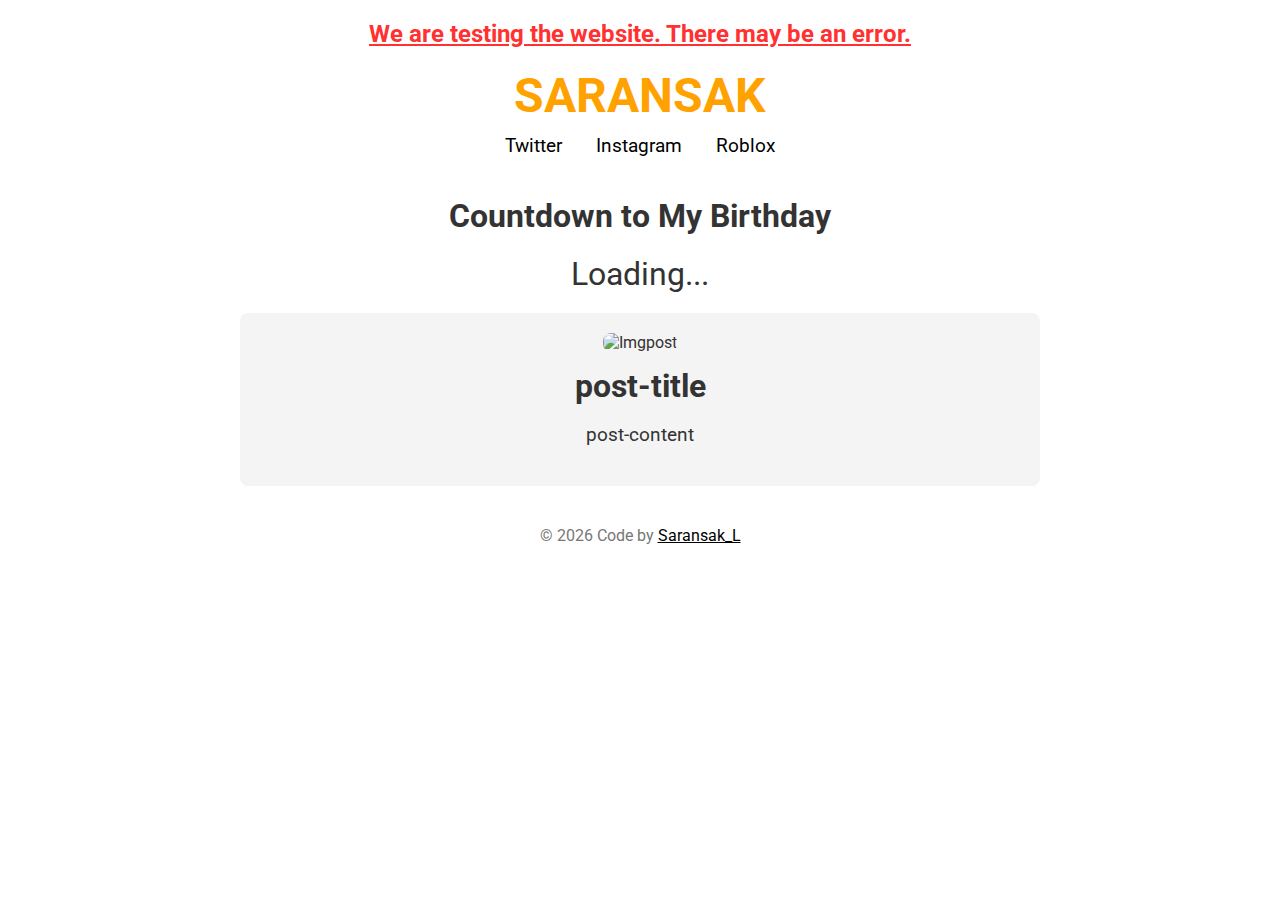
==== index.html @ 68d675c2 "Update index.html" ====
<!DOCTYPE html>
<html lang="en">
<head>
    <meta charset="UTF-8">
    <meta name="viewport" content="width=device-width, initial-scale=1.0">
    <title>Saransak Blog</title>
    <link rel="stylesheet" href="main.css">
    <link rel="preconnect" href="https://fonts.googleapis.com">
    <link rel="preconnect" href="https://fonts.gstatic.com" crossorigin>
    <link href="https://fonts.googleapis.com/css2?family=Roboto:wght@400;700&display=swap" rel="stylesheet">
</head>
<body>
<h2 class="Status">We are testing the website. There may be an error.</h2>
<br>
<header>
    <h1>SARANSAK</h1>
    <nav>
        <a class="twit" href="https://x.com/Saransak_L">Twitter</a>
        <a class="insta" href="https://www.instagram.com/Saransak_L">Instagram</a>
        <a class="rbx" href="https://www.roblox.com/users/219205814/profile">Roblox</a>
    </nav>
</header>
<h1>Countdown to My Birthday</h1>
<div id="countdown">Loading...</div>
<script>
        // วันเกิด: 10 มกราคม
        const birthday = new Date(new Date().getFullYear(), 0, 10); // 0 = มกราคม

        function updateCountdown() {
            const now = new Date();
            // ถ้าวันเกิดในปีนี้ผ่านไปแล้ว ให้ตั้งปีเป็นปีหน้า
            if (now > birthday) {
                birthday.setFullYear(now.getFullYear() + 1);
            }

            const timeLeft = birthday - now;
            const days = Math.floor(timeLeft / (1000 * 60 * 60 * 24));
            const hours = Math.floor((timeLeft % (1000 * 60 * 60 * 24)) / (1000 * 60 * 60));
            const minutes = Math.floor((timeLeft % (1000 * 60 * 60)) / (1000 * 60));
            const seconds = Math.floor((timeLeft % (1000 * 60)) / 1000);

            document.getElementById("countdown").innerHTML = 
                `${days} days ${hours} hours ${minutes} minutes ${seconds} seconds`;
        }

        // อัปเดตทุก 1 วินาที
        setInterval(updateCountdown, 1000);
</script>
<div class="post">
    <img src="assets/Video.gif" alt="Imgpost">
    <h2>post-title</h2>
    <p>post-content</p>
</div>
<div class="footer">
    &copy; <script type="text/javascript">document.write(new Date().getFullYear());</script> Code by <a class="insta" href="https://instagram.com/saransak_l">Saransak_L</a>
</div>
</body>
</html>
---- main.css ----
* {
            margin: 0;
            padding: 0;
            box-sizing: border-box;
           font-family: 'Roboto', sans-serif;
           text-align: center;
        }

        body {
            background: #fff;
            color: #333;
            padding: 20px;
        }

        header {
            text-align: center;
            margin-bottom: 40px;
        }

        header h1 {
            font-size: 3em;
            color: #ffa200;
        }
        
        header .twit:hover {
            color: #1da1f2;
        }
        
        header .twit {
            color: #000;
        }
        
        header .insta:hover {
            color: #c32aa3;
        }
        
        header .insta {
            color: #000;
        }
        
        header .rbx:hover {
            color: #ff0000;
        }
        
        header .rbx {
            color: #000;
        }
        
        .insta {
            color: #000
        }
        
        .insta:hover {
            color: #c32aa3;
        }

        nav {
            text-align: center;
            margin-top: 10px;
        }

        nav a {
            margin: 0 15px;
            text-decoration: none;
            color: #555;
            font-size: 1.2em;
        }

        nav a:hover {
            color: #000;
        }

        .post {
            text-align: center;
            background: #f4f4f4;
            margin: 20px auto;
            padding: 20px;
            border-radius: 8px;
            max-width: 800px;
        }

        .post img {
            max-width: 100%;
            border-radius: 8px;
        }

        .post h2 {
            color: #333;
            margin-top: 15px;
            font-size: 2em;
        }

        .post p {
            margin: 15px 0;
            line-height: 1.6em;
            font-size: 1.2em;
        }
        
        .post .date {
            color: #777;
            font-size: 0.9em;
            margin-bottom: 10px;
        }

        .footer {
            text-align: center;
            margin-top: 40px;
            color: #777;
        }
        
        #countdown {
            font-size: 2em;
            margin-top: 20px;
        }
        
        .Status {
            color: #ff3131;
            text-decoration: underline;
            text-align: center;
        }
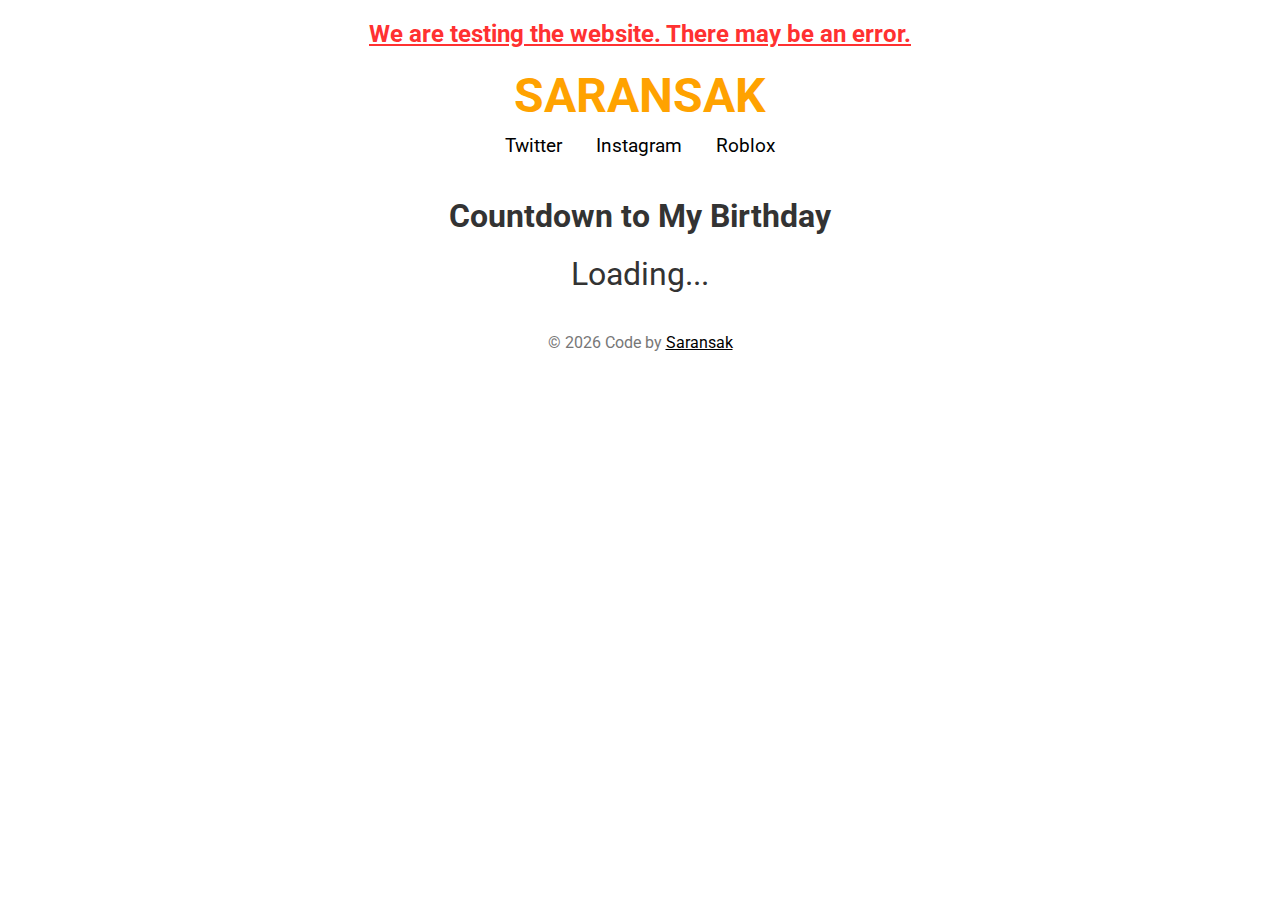
==== commit d04f515b: "Update index.html" ====
--- a/index.html
+++ b/index.html
@@ -40,19 +40,14 @@
             const seconds = Math.floor((timeLeft % (1000 * 60)) / 1000);
 
             document.getElementById("countdown").innerHTML = 
-                `${days} days ${hours} hours ${minutes} minutes ${seconds} seconds`;
+                `${days}d ${hours}h ${minutes}m ${seconds}s `;
         }
 
         // อัปเดตทุก 1 วินาที
         setInterval(updateCountdown, 1000);
 </script>
-<div class="post">
-    <img src="assets/Video.gif" alt="Imgpost">
-    <h2>post-title</h2>
-    <p>post-content</p>
-</div>
 <div class="footer">
-    &copy; <script type="text/javascript">document.write(new Date().getFullYear());</script> Code by <a class="insta" href="https://instagram.com/saransak_l">Saransak_L</a>
+    &copy; <script type="text/javascript">document.write(new Date().getFullYear());</script> Code by <a class="insta" href="https://instagram.com/saransak_l">Saransak</a>
 </div>
 </body>
 </html>
--- a/main.css
+++ b/main.css
@@ -3,13 +3,13 @@
             padding: 0;
             box-sizing: border-box;
            font-family: 'Roboto', sans-serif;
-           text-align: center;
         }
 
         body {
             background: #fff;
             color: #333;
             padding: 20px;
+            text-align: center;
         }
 
         header {
@@ -71,7 +71,7 @@
         }
 
         .post {
-            text-align: center;
+            text-align: left;
             background: #f4f4f4;
             margin: 20px auto;
             padding: 20px;
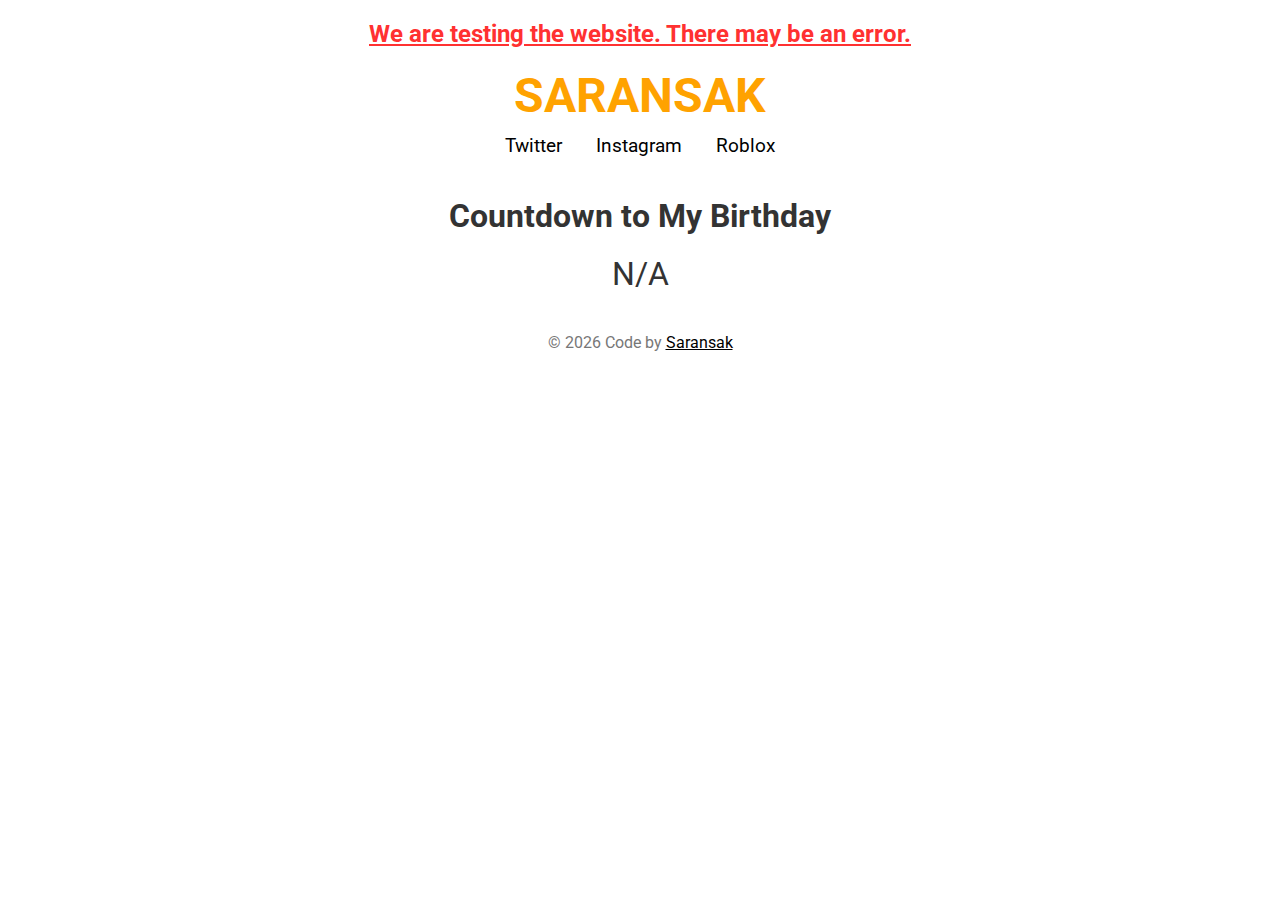
==== commit 697226b0: "Update index.html" ====
--- a/index.html
+++ b/index.html
@@ -21,30 +21,38 @@
     </nav>
 </header>
 <h1>Countdown to My Birthday</h1>
-<div id="countdown">Loading...</div>
+<div id="countdown">N/A</div>
 <script>
-        // วันเกิด: 10 มกราคม
-        const birthday = new Date(new Date().getFullYear(), 0, 10); // 0 = มกราคม
+    // วันเกิด: 10 มกราคม
+    const birthday = new Date(new Date().getFullYear(), 0, 10); // 0 = มกราคม
 
-        function updateCountdown() {
-            const now = new Date();
-            // ถ้าวันเกิดในปีนี้ผ่านไปแล้ว ให้ตั้งปีเป็นปีหน้า
-            if (now > birthday) {
-                birthday.setFullYear(now.getFullYear() + 1);
-            }
-
-            const timeLeft = birthday - now;
-            const days = Math.floor(timeLeft / (1000 * 60 * 60 * 24));
-            const hours = Math.floor((timeLeft % (1000 * 60 * 60 * 24)) / (1000 * 60 * 60));
-            const minutes = Math.floor((timeLeft % (1000 * 60 * 60)) / (1000 * 60));
-            const seconds = Math.floor((timeLeft % (1000 * 60)) / 1000);
-
-            document.getElementById("countdown").innerHTML = 
-                `${days}d ${hours}h ${minutes}m ${seconds}s `;
+    function updateCountdown() {
+        const now = new Date();
+        // ถ้าวันเกิดในปีนี้ผ่านไปแล้ว ให้ตั้งปีเป็นปีหน้า
+        if (now > birthday) {
+            birthday.setFullYear(now.getFullYear() + 1);
         }
 
-        // อัปเดตทุก 1 วินาที
-        setInterval(updateCountdown, 1000);
+        const timeLeft = birthday - now;
+
+        if (timeLeft <= 0) {
+            // แสดงข้อความเมื่อเวลาหมด
+            document.getElementById("countdown").innerHTML = "Happy Birthday to Me 🎉 See you next year!";
+            clearInterval(countdownInterval); // หยุดการอัปเดต
+            return;
+        }
+
+        const days = Math.floor(timeLeft / (1000 * 60 * 60 * 24));
+        const hours = Math.floor((timeLeft % (1000 * 60 * 60 * 24)) / (1000 * 60 * 60));
+        const minutes = Math.floor((timeLeft % (1000 * 60 * 60)) / (1000 * 60));
+        const seconds = Math.floor((timeLeft % (1000 * 60)) / 1000);
+
+        document.getElementById("countdown").innerHTML = 
+            `${days}d ${hours}h ${minutes}m ${seconds}s `;
+    }
+
+    // เริ่มนับถอยหลัง
+    const countdownInterval = setInterval(updateCountdown, 1000);
 </script>
 <div class="footer">
     &copy; <script type="text/javascript">document.write(new Date().getFullYear());</script> Code by <a class="insta" href="https://instagram.com/saransak_l">Saransak</a>
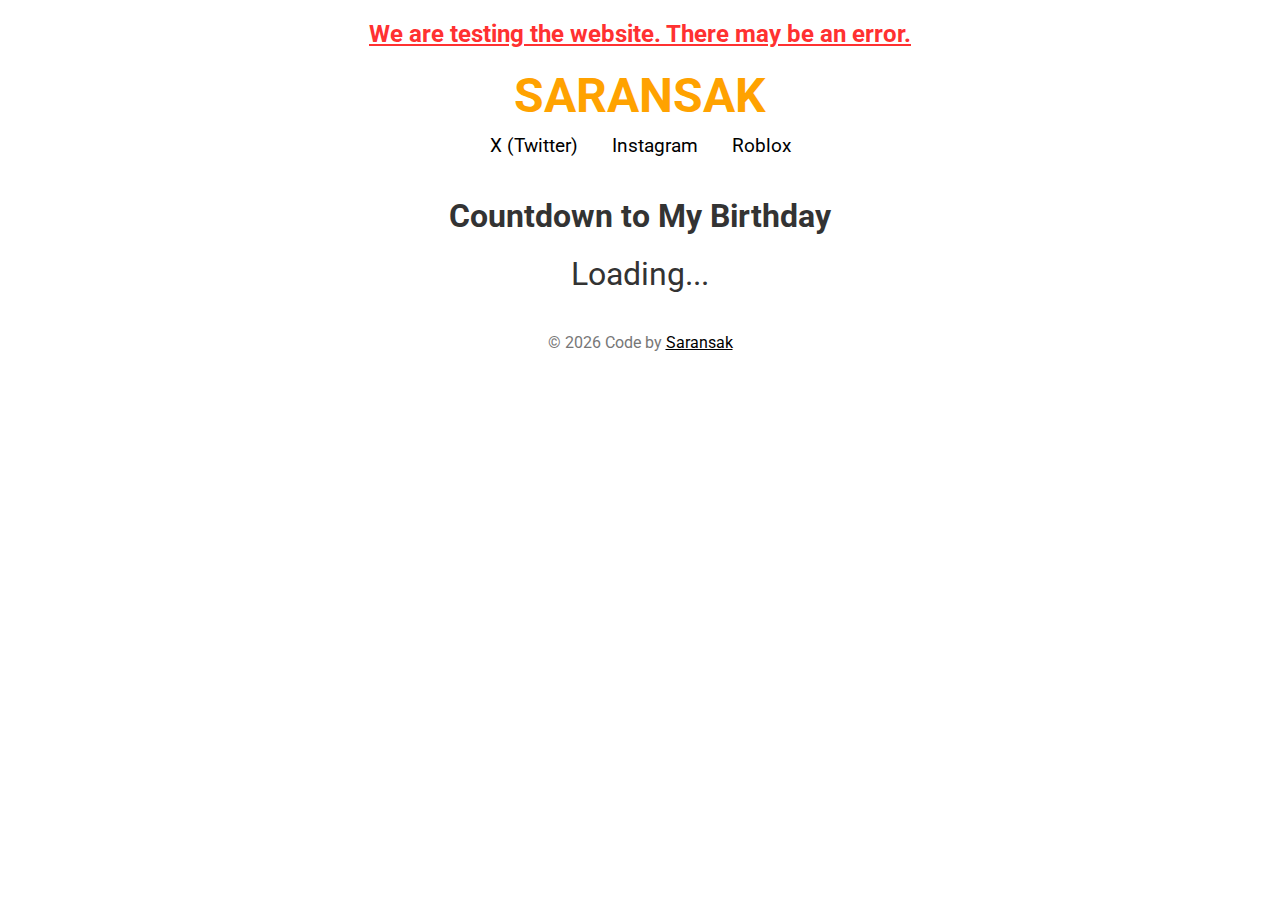
==== commit ba41c76f: "Update index.html" ====
--- a/index.html
+++ b/index.html
@@ -15,13 +15,13 @@
 <header>
     <h1>SARANSAK</h1>
     <nav>
-        <a class="twit" href="https://x.com/Saransak_L">Twitter</a>
+        <a class="twit" href="https://x.com/Saransak_L">X (Twitter)</a>
         <a class="insta" href="https://www.instagram.com/Saransak_L">Instagram</a>
         <a class="rbx" href="https://www.roblox.com/users/219205814/profile">Roblox</a>
     </nav>
 </header>
 <h1>Countdown to My Birthday</h1>
-<div id="countdown">N/A</div>
+<div id="countdown">Loading...</div>
 <script>
     // วันเกิด: 10 มกราคม
     const birthday = new Date(new Date().getFullYear(), 0, 10); // 0 = มกราคม
@@ -48,7 +48,7 @@
         const seconds = Math.floor((timeLeft % (1000 * 60)) / 1000);
 
         document.getElementById("countdown").innerHTML = 
-            `${days}d ${hours}h ${minutes}m ${seconds}s `;
+            `${hours}h ${minutes}m ${seconds}s `;
     }
 
     // เริ่มนับถอยหลัง
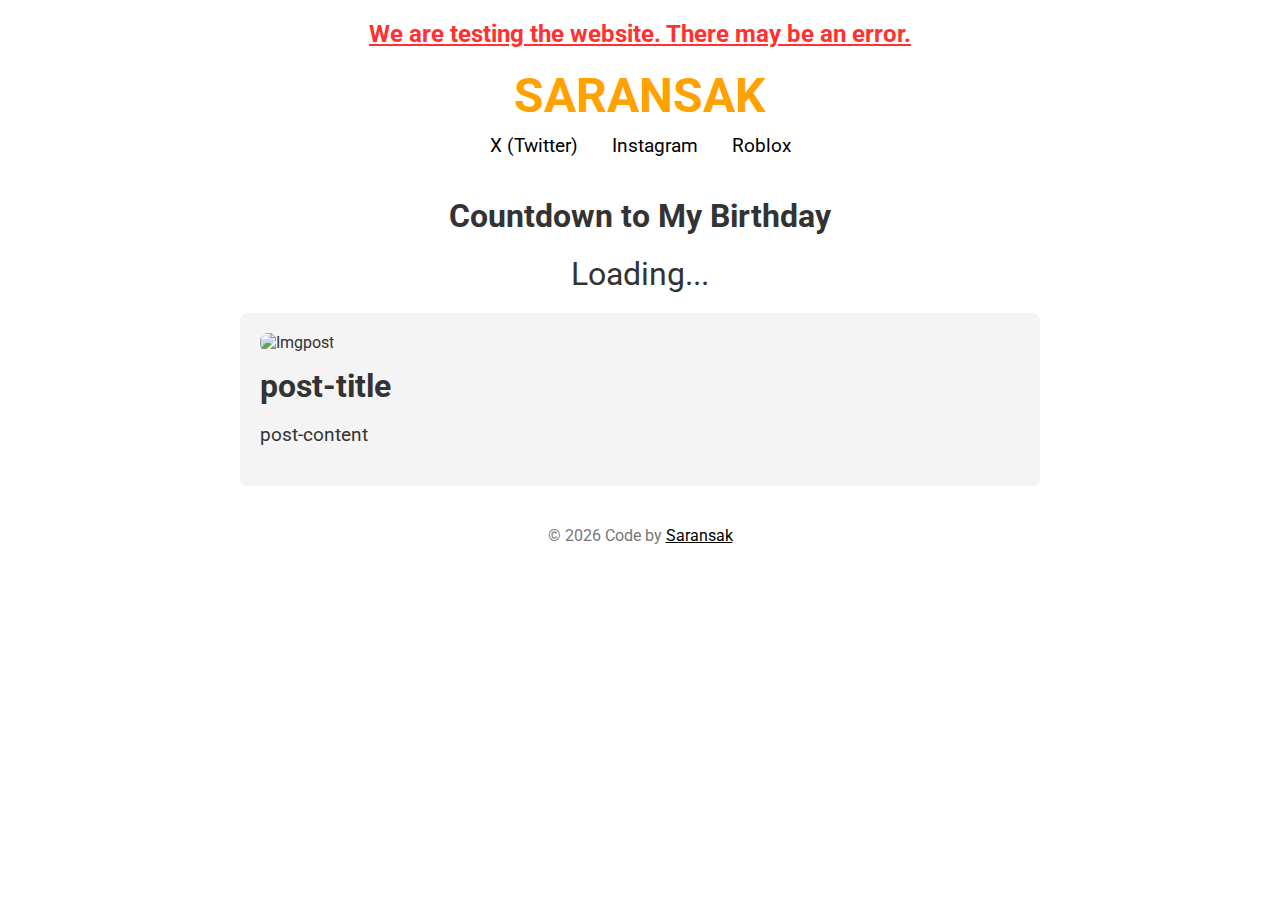
==== commit c75d2a16: "Update index.html" ====
--- a/index.html
+++ b/index.html
@@ -53,7 +53,12 @@
 
     // เริ่มนับถอยหลัง
     const countdownInterval = setInterval(updateCountdown, 1000);
-</script>
+</script>
+<div class="post">
+    <img src="assets/Video.gif" alt="Imgpost">
+    <h2>post-title</h2>
+    <p>post-content</p>
+</div>
 <div class="footer">
     &copy; <script type="text/javascript">document.write(new Date().getFullYear());</script> Code by <a class="insta" href="https://instagram.com/saransak_l">Saransak</a>
 </div>
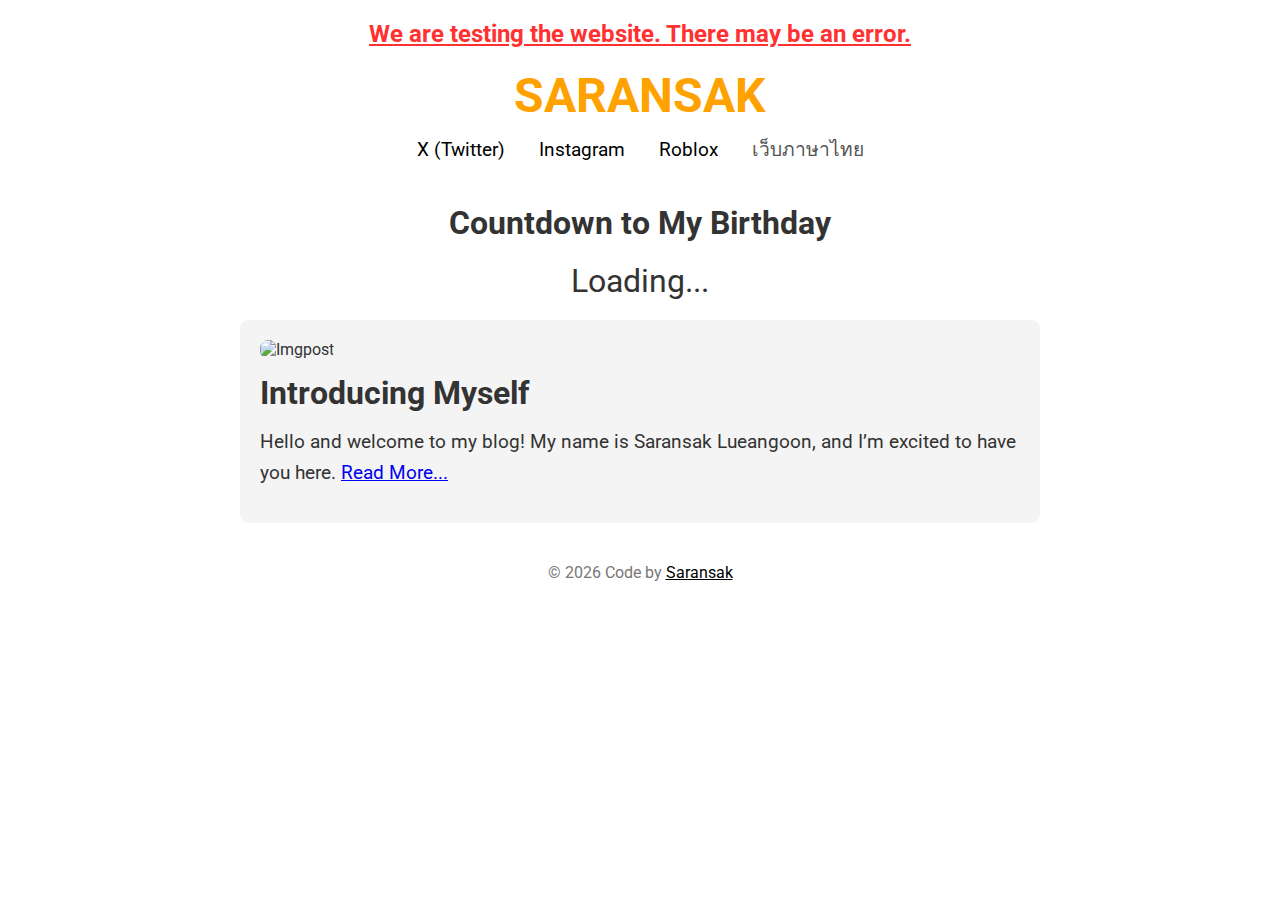
==== commit 613e2856: "Update index.html" ====
--- a/index.html
+++ b/index.html
@@ -3,11 +3,11 @@
 <head>
     <meta charset="UTF-8">
     <meta name="viewport" content="width=device-width, initial-scale=1.0">
-    <title>Saransak Blog</title>
-    <link rel="stylesheet" href="main.css">
-    <link rel="preconnect" href="https://fonts.googleapis.com">
-    <link rel="preconnect" href="https://fonts.gstatic.com" crossorigin>
-    <link href="https://fonts.googleapis.com/css2?family=Roboto:wght@400;700&display=swap" rel="stylesheet">
+    <title>Saransak Blog</title>
+    <link rel="stylesheet" href="main.css">
+    <link rel="preconnect" href="https://fonts.googleapis.com">
+    <link rel="preconnect" href="https://fonts.gstatic.com" crossorigin>
+    <link href="https://fonts.googleapis.com/css2?family=Roboto:wght@400;700&display=swap" rel="stylesheet">
 </head>
 <body>
 <h2 class="Status">We are testing the website. There may be an error.</h2>
@@ -18,46 +18,49 @@
         <a class="twit" href="https://x.com/Saransak_L">X (Twitter)</a>
         <a class="insta" href="https://www.instagram.com/Saransak_L">Instagram</a>
         <a class="rbx" href="https://www.roblox.com/users/219205814/profile">Roblox</a>
+        <a href="404">เว็บภาษาไทย</a>
     </nav>
-</header>
-<h1>Countdown to My Birthday</h1>
-<div id="countdown">Loading...</div>
-<script>
-    // วันเกิด: 10 มกราคม
-    const birthday = new Date(new Date().getFullYear(), 0, 10); // 0 = มกราคม
-
-    function updateCountdown() {
-        const now = new Date();
-        // ถ้าวันเกิดในปีนี้ผ่านไปแล้ว ให้ตั้งปีเป็นปีหน้า
-        if (now > birthday) {
-            birthday.setFullYear(now.getFullYear() + 1);
-        }
-
-        const timeLeft = birthday - now;
-
-        if (timeLeft <= 0) {
-            // แสดงข้อความเมื่อเวลาหมด
-            document.getElementById("countdown").innerHTML = "Happy Birthday to Me 🎉 See you next year!";
-            clearInterval(countdownInterval); // หยุดการอัปเดต
-            return;
-        }
-
-        const days = Math.floor(timeLeft / (1000 * 60 * 60 * 24));
-        const hours = Math.floor((timeLeft % (1000 * 60 * 60 * 24)) / (1000 * 60 * 60));
-        const minutes = Math.floor((timeLeft % (1000 * 60 * 60)) / (1000 * 60));
-        const seconds = Math.floor((timeLeft % (1000 * 60)) / 1000);
-
-        document.getElementById("countdown").innerHTML = 
-            `${hours}h ${minutes}m ${seconds}s `;
-    }
-
-    // เริ่มนับถอยหลัง
-    const countdownInterval = setInterval(updateCountdown, 1000);
-</script>
-<div class="post">
-    <img src="assets/Video.gif" alt="Imgpost">
-    <h2>post-title</h2>
-    <p>post-content</p>
+</header>
+<h1>Countdown to My Birthday</h1>
+<div id="countdown">Loading...</div>
+<script>
+    // วันเกิด: 10 มกราคม
+    const birthday = new Date(new Date().getFullYear(), 0, 10); // 0 = มกราคม
+
+    function updateCountdown() {
+        const now = new Date();
+        // ถ้าวันเกิดในปีนี้ผ่านไปแล้ว ให้ตั้งปีเป็นปีหน้า
+        if (now > birthday) {
+            birthday.setFullYear(now.getFullYear() + 1);
+        }
+
+        const timeLeft = birthday - now;
+
+        if (timeLeft <= 0) {
+            // แสดงข้อความเมื่อเวลาหมด
+            document.getElementById("countdown").innerHTML = "Happy Birthday to Me 🎉 See you next year!";
+            clearInterval(countdownInterval); // หยุดการอัปเดต
+            return;
+        }
+
+        const days = Math.floor(timeLeft / (1000 * 60 * 60 * 24));
+        const hours = Math.floor((timeLeft % (1000 * 60 * 60 * 24)) / (1000 * 60 * 60));
+        const minutes = Math.floor((timeLeft % (1000 * 60 * 60)) / (1000 * 60));
+        const seconds = Math.floor((timeLeft % (1000 * 60)) / 1000);
+
+        document.getElementById("countdown").innerHTML = 
+            `${days}d ${hours}h ${minutes}m ${seconds}s `;
+    }
+
+    // เริ่มนับถอยหลัง
+    const countdownInterval = setInterval(updateCountdown, 1000);
+</script>
+<div class="post">
+    <img src="assets/Video.gif" alt="Imgpost">
+    <h2>Introducing Myself</h2>
+    <p>
+        Hello and welcome to my blog! My name is Saransak Lueangoon, and I’m excited to have you here. <a href="introducing-myself">Read More...</a>
+    </p>
 </div>
 <div class="footer">
     &copy; <script type="text/javascript">document.write(new Date().getFullYear());</script> Code by <a class="insta" href="https://instagram.com/saransak_l">Saransak</a>
